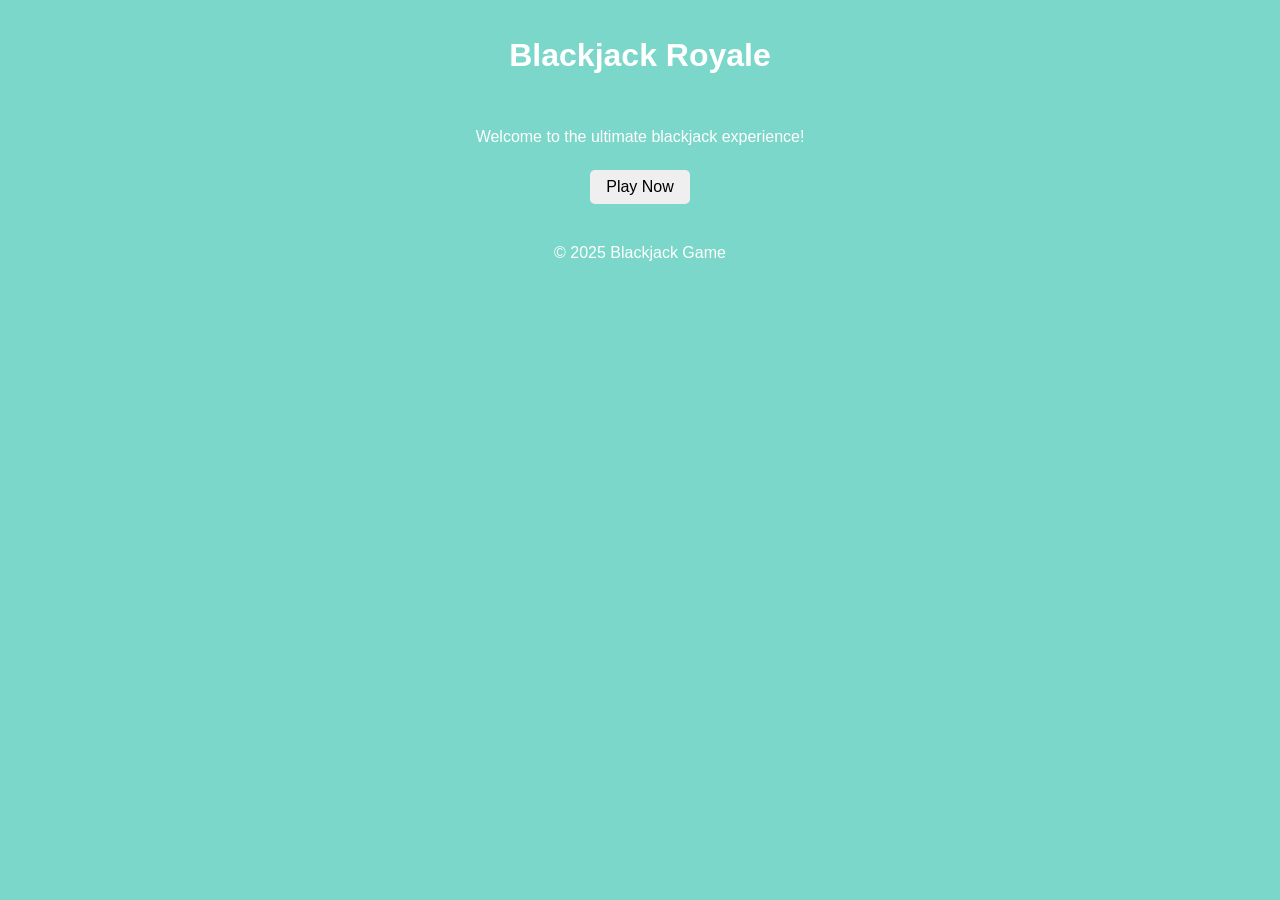
==== index.html @ 4ca457e4 "Initial Commit by Vien Pham" ====
<!DOCTYPE html>
<html lang="en">
<head>
    <link rel="stylesheet" href="styles/main.css">
  <meta charset="UTF-8">
  <meta name="viewport" content="width=device-width, initial-scale=1.0">
  <title>Blackjack Game</title>
  <link rel="stylesheet" href="styles.css">
</head>
<body>
  <header>
    <h1>Blackjack Royale</h1>
  </header>

  <main>
    <p>Welcome to the ultimate blackjack experience!</p>
    <button id="start-game">Play Now</button>
  </main>

  <footer>
    <p>&copy; 2025 Blackjack Game</p>
  </footer>
</body>
</html>
---- styles/main.css ----
body {
    font-family: Arial, sans-serif;
    text-align: center;
    background-color: #7bd7c9;
    color: #fff;
    margin: 0;
    padding: 0;
  }
  
  header, footer {
    background-color: #7bd7c9;
    padding: 1rem;
  }
  
  button {
    padding: 0.5rem 1rem;
    margin: 0.5rem;
    font-size: 1rem;
    border: none;
    border-radius: 5px;
    cursor: pointer;
  }
  
  button:hover {
    background-color: #3fa53f;
    color: #fff;
  }
  
  .cards {
    display: flex;
    justify-content: center;
    gap: 1rem;
    margin: 1rem 0;
  }
  
  .card {
    width: 60px;
    height: 90px;
    background-color: #fff;
    color: #000;
    display: flex;
    align-items: center;
    justify-content: center;
    border-radius: 5px;
    font-size: 2rem;
  }
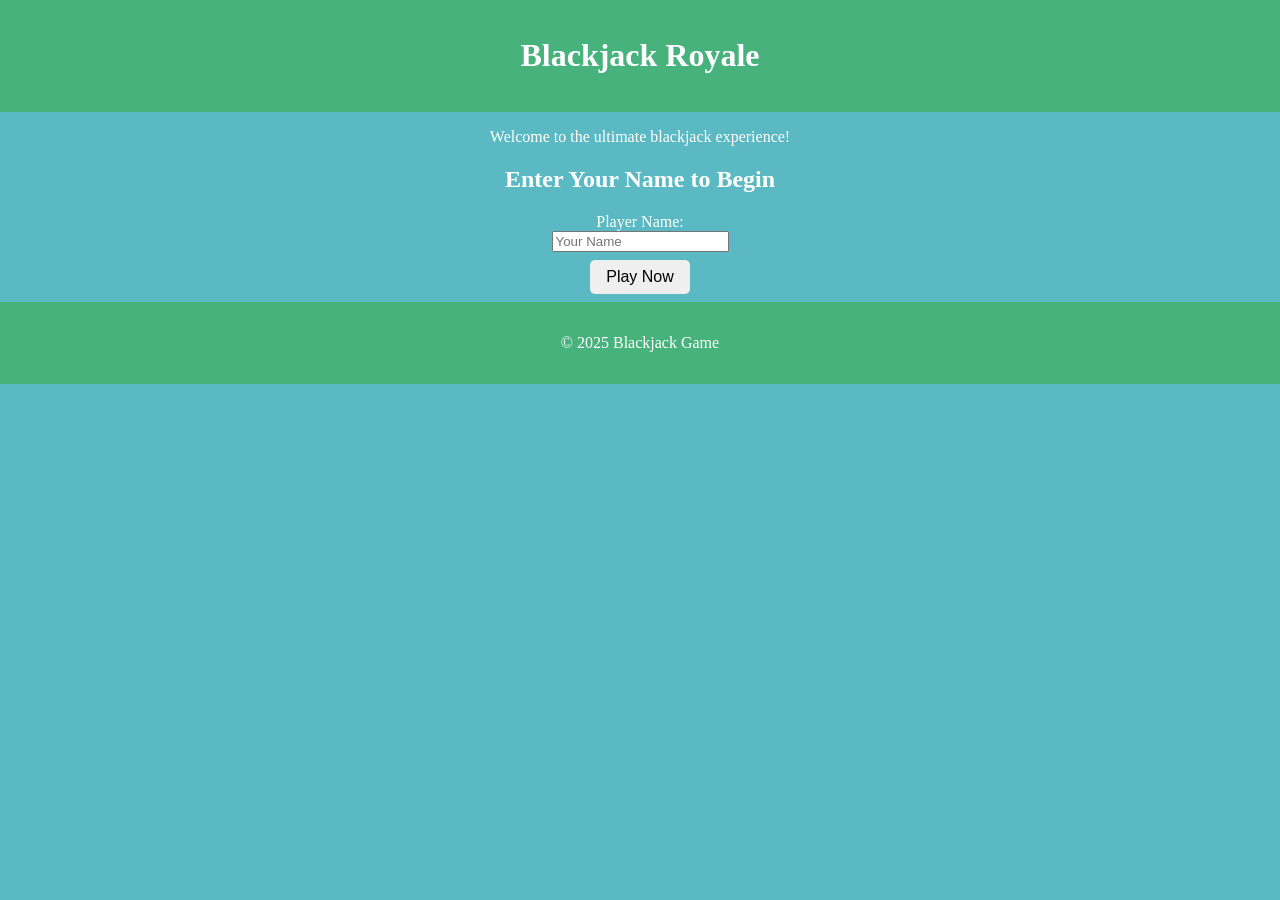
==== commit 1f4b78ac: "2nd commit, fixing bugs, connecting sites." ====
--- a/index.html
+++ b/index.html
@@ -1,12 +1,12 @@
 <!DOCTYPE html>
 <html lang="en">
 <head>
-    <link rel="stylesheet" href="styles/main.css">
-  <meta charset="UTF-8">
-  <meta name="viewport" content="width=device-width, initial-scale=1.0">
-  <title>Blackjack Game</title>
-  <link rel="stylesheet" href="styles.css">
+  <meta charset="UTF-8" />
+  <meta name="viewport" content="width=device-width, initial-scale=1.0" />
+  <title>Blackjack Royale</title>
+  <link rel="stylesheet" href="styles/main.css" />
 </head>
+
 <body>
   <header>
     <h1>Blackjack Royale</h1>
@@ -14,7 +14,14 @@
 
   <main>
     <p>Welcome to the ultimate blackjack experience!</p>
-    <button id="start-game">Play Now</button>
+
+    <h2>Enter Your Name to Begin</h2>
+    <form action="game.html">
+      <label for="username">Player Name:</label><br>
+      <input type="text" id="username" name="username" placeholder="Your Name" required>
+      <br>
+      <button type="submit" id="start-game" class="btn">Play Now</button>
+    </form>
   </main>
 
   <footer>
--- a/styles/main.css
+++ b/styles/main.css
@@ -1,14 +1,13 @@
 body {
-    font-family: Arial, sans-serif;
     text-align: center;
-    background-color: #7bd7c9;
+    background-color: #5bb9c3;
     color: #fff;
     margin: 0;
     padding: 0;
   }
   
   header, footer {
-    background-color: #7bd7c9;
+    background-color: #47b27b;
     padding: 1rem;
   }
   
@@ -22,7 +21,7 @@
   }
   
   button:hover {
-    background-color: #3fa53f;
+    background-color: #175d17;
     color: #fff;
   }
   
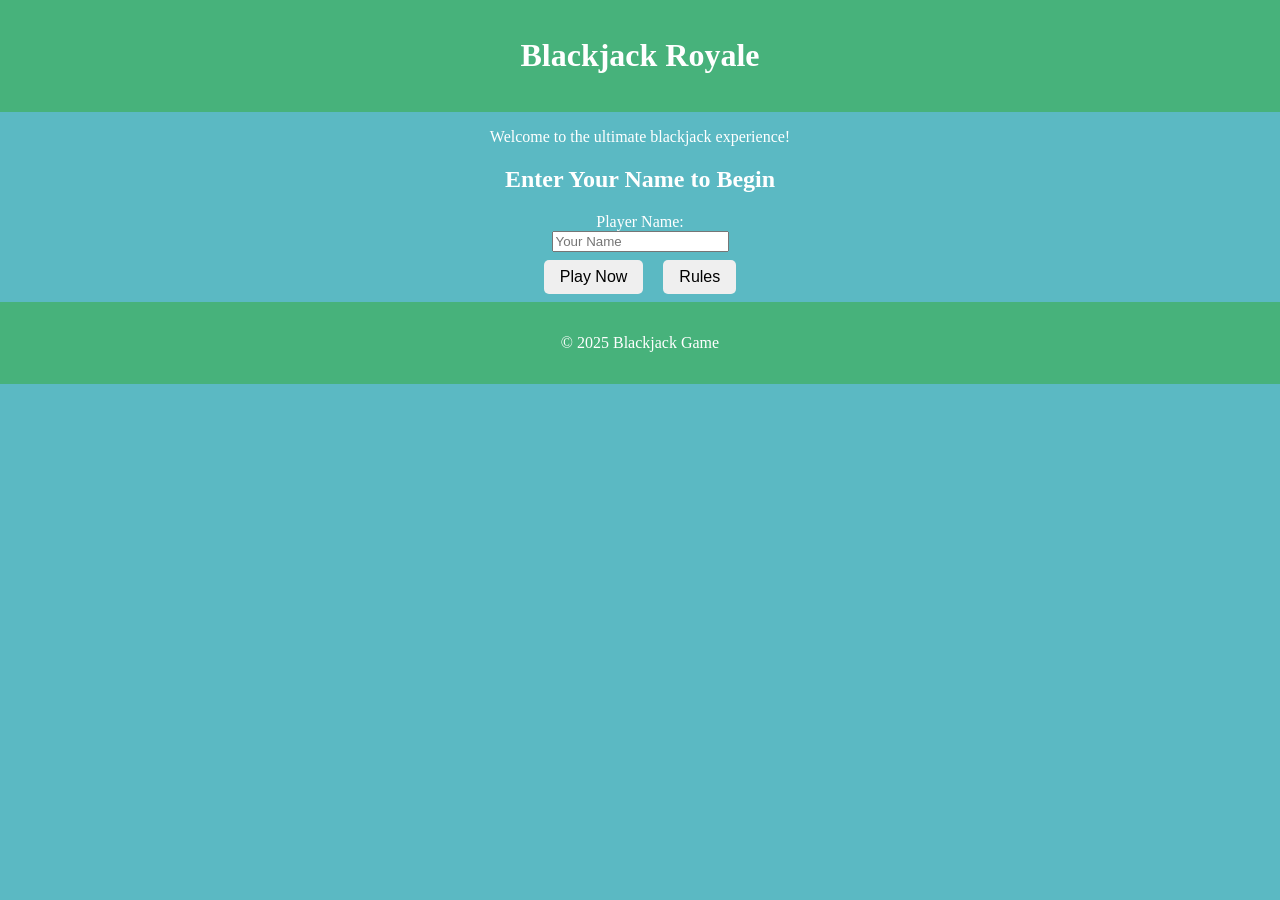
==== commit 46f170da: "added buttons, connecting sites" ====
--- a/index.html
+++ b/index.html
@@ -20,7 +20,8 @@
       <label for="username">Player Name:</label><br>
       <input type="text" id="username" name="username" placeholder="Your Name" required>
       <br>
-      <button type="submit" id="start-game" class="btn">Play Now</button>
+      <button type="submit" id="startGame" >Play Now</button>
+      <button type="button" id="viewRules" onclick="window.location.href='rules.html'"> Rules</button>
     </form>
   </main>
 
--- a/styles/main.css
+++ b/styles/main.css
@@ -1,47 +1,68 @@
 body {
-    text-align: center;
-    background-color: #5bb9c3;
-    color: #fff;
-    margin: 0;
-    padding: 0;
-  }
-  
-  header, footer {
-    background-color: #47b27b;
+  text-align: center;
+  background-color: #5bb9c3;
+  color: #fff;
+  margin: 0;
+  padding: 0;
+}
+
+header, footer {
+  background-color: #47b27b;
+  padding: 1rem;
+}
+
+button {
+  padding: 0.5rem 1rem;
+  margin: 0.5rem;
+  font-size: 1rem;
+  border: none;
+  border-radius: 5px;
+  cursor: pointer;
+}
+
+button:hover {
+  background-color: #175d17;
+  color: #fff;
+}
+
+.cards {
+  display: flex;
+  justify-content: center;
+  gap: 1rem;
+  margin: 1rem 0;
+  flex-wrap: wrap; /* cards wrap instead of overflow */
+}
+
+.card {
+  width: 60px;
+  height: 90px;
+  background-color: #fff;
+  color: #000;
+  display: flex;
+  align-items: center;
+  justify-content: center;
+  border-radius: 5px;
+  font-size: 2rem;
+}
+/* for responsiveness */
+@media (max-width: 600px) {
+  body {
+    font-size: 0.9rem;
     padding: 1rem;
   }
-  
+
+  .card {
+    width: 45px;
+    height: 70px;
+    font-size: 1.4rem;
+  }
+
   button {
-    padding: 0.5rem 1rem;
-    margin: 0.5rem;
-    font-size: 1rem;
-    border: none;
-    border-radius: 5px;
-    cursor: pointer;
+    width: 100%;
+    max-width: 250px;
   }
-  
-  button:hover {
-    background-color: #175d17;
-    color: #fff;
+
+  header, footer {
+    padding: 0.5rem;
   }
-  
-  .cards {
-    display: flex;
-    justify-content: center;
-    gap: 1rem;
-    margin: 1rem 0;
-  }
-  
-  .card {
-    width: 60px;
-    height: 90px;
-    background-color: #fff;
-    color: #000;
-    display: flex;
-    align-items: center;
-    justify-content: center;
-    border-radius: 5px;
-    font-size: 2rem;
-  }
-  
-  +}
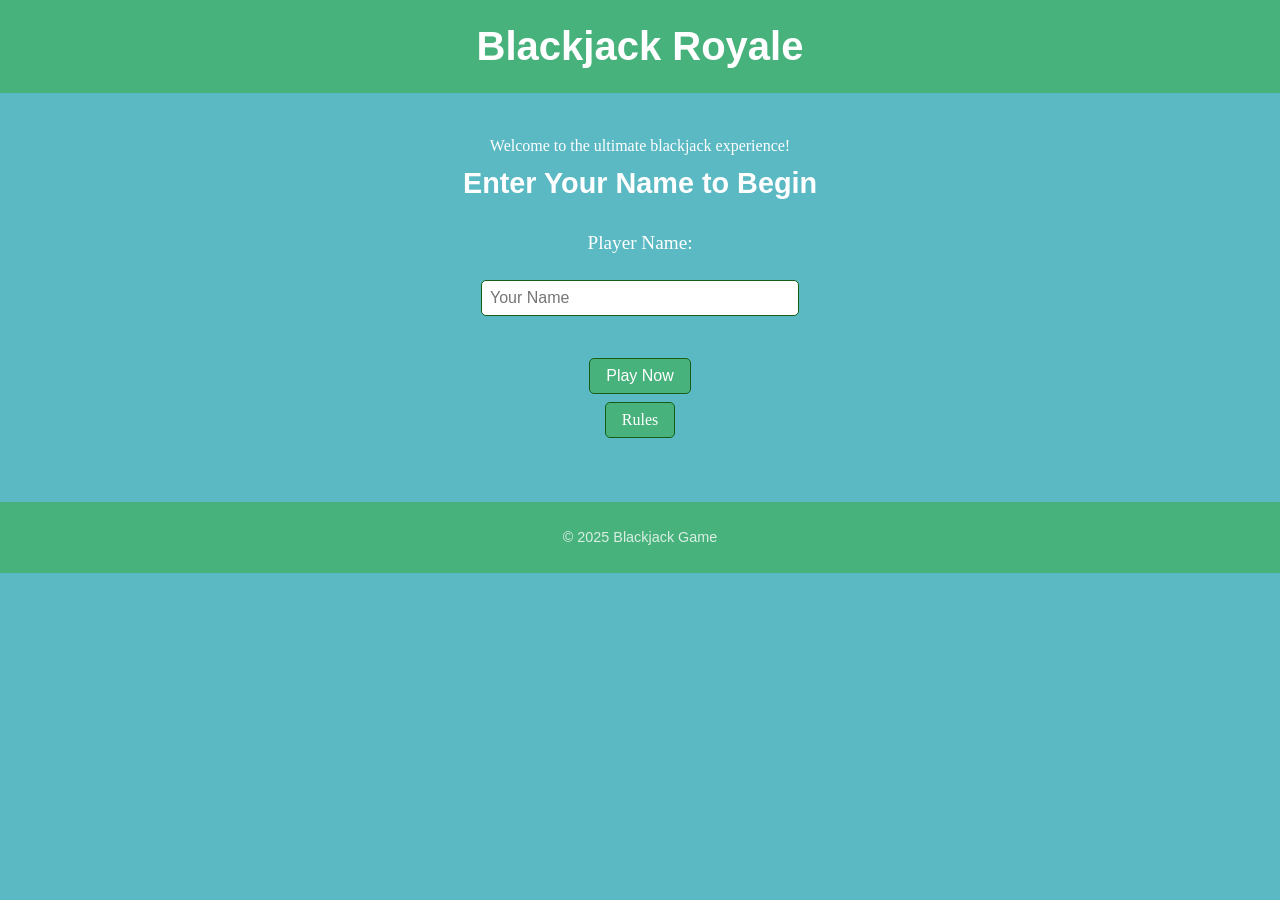
==== commit 7c2261fd: "final fixes, and added link to view page." ====
--- a/index.html
+++ b/index.html
@@ -1,4 +1,5 @@
 <!DOCTYPE html>
+<!-- LINK TO SITE: https://cs4640.cs.virginia.edu/bfb9jf/sprint2/index.html -->
 <html lang="en">
 <head>
   <meta charset="UTF-8" />
@@ -17,11 +18,11 @@
 
     <h2>Enter Your Name to Begin</h2>
     <form action="game.html">
-      <label for="username">Player Name:</label><br>
-      <input type="text" id="username" name="username" placeholder="Your Name" required>
+      <label>Player Name:</label><br>
+      <input type="text" id="username" placeholder="Your Name" required>
       <br>
       <button type="submit" id="startGame" >Play Now</button>
-      <button type="button" id="viewRules" onclick="window.location.href='rules.html'"> Rules</button>
+      <a href="rules.html" class="btn">Rules</a>
     </form>
   </main>
 
--- a/styles/main.css
+++ b/styles/main.css
@@ -1,68 +1,177 @@
 body {
-  text-align: center;
-  background-color: #5bb9c3;
-  color: #fff;
-  margin: 0;
-  padding: 0;
-}
+    text-align: center;
+    background-color: #5bb9c3;
+    color: #fff;
+    margin: 0;
+    padding: 0;
+  }
+  
+  header, footer {
+    background-color: #47b27b;
+    padding: 1rem;
+  }
+  
+  button {
+    background-color: #47b27b;
+    color: #fff;
+    border: 1.5px solid #175d17;
+    padding: 0.5rem 1rem;
+    margin: 0.5rem;
+    font-size: 1rem;
+    border-radius: 5px;
+    cursor: pointer;
+  }
+  
+  button:hover {
+    background-color: #175d17;
+    border: 1.5px solid #47b27b;
+    color: #fff;
+  }
+  
+  .cards {
+    display: flex;
+    justify-content: center;
+    gap: 1rem;
+    margin: 1rem 0;
+    flex-wrap: wrap; /* cards wrap instead of overflow */
+  }
+  
+  .card {
+    width: 60px;
+    height: 90px;
+    background-color: #fff;
+    color: #000;
+    display: flex;
+    align-items: center;
+    justify-content: center;
+    border-radius: 5px;
+    font-size: 2rem;
+  }
+  
+  main {
+    padding: 2rem;
+    max-width: 800px;
+    margin: 0 auto;
+  }
 
-header, footer {
-  background-color: #47b27b;
-  padding: 1rem;
-}
+  h1, h2 {
+    font-family: Arial, Helvetica, sans-serif;
+    font-weight: bold;
+    margin: 0.5rem 0;
+  }
+  h1 {
+    font-size: 2.5rem;
+  }
+  h2 {
+    font-size: 1.8rem;
+  }
+  p, li {
+    font-size: 1rem;
+    line-height: 1.6;
+    margin: 0.5rem 0;
+  }
 
-button {
-  padding: 0.5rem 1rem;
-  margin: 0.5rem;
-  font-size: 1rem;
-  border: none;
-  border-radius: 5px;
-  cursor: pointer;
-}
+  a.btn {
+    display: inline-block;     /* block shape (I want it to look like a button not a link) */
+    padding: 0.5rem 1rem;
+    background-color: #47b27b;
+    color: white;
+    text-decoration: none;
+    border-radius: 5px;
+    font-size: 1rem;
+    cursor: pointer;
+    transition: background-color 0.3s ease;
+  }
+  
+  a.btn:hover {
+    background-color: #175d17;
+  }
+  
 
-button:hover {
-  background-color: #175d17;
-  color: #fff;
-}
+  footer p {
+    font-family: Arial, Helvetica, sans-serif;
+    font-size: 0.9rem;
+    opacity: 0.8;
+  }
 
-.cards {
-  display: flex;
-  justify-content: center;
-  gap: 1rem;
-  margin: 1rem 0;
-  flex-wrap: wrap; /* cards wrap instead of overflow */
-}
+  form {
+    margin: 2rem auto;
+    max-width: 400px;
+    display: flex;
+    flex-direction: column;
+    align-items: center;
+  }
+  label {
+    font-size: 1.2rem;
+    margin-bottom: 0.5rem;
+  }
+  input[type="text"] {
+    padding: 0.5rem;
+    font-size: 1rem;
+    border: 1px solid #175d17;
+    border-radius: 5px;
+    width: 100%;
+    max-width: 300px;
+    margin-bottom: 1rem;
+  }
+  
+  .btn{
+    background-color: #47b27b;
+    color: #fff;
+    border: 1.5px solid #175d17;
+    padding: 0.75rem 1.5rem;
+    font-size: 1.1rem;
+  }
+  .btn:hover {
+    background-color: #175d17;
+    border: 1.5px solid #47b27b;
+  }
 
-.card {
-  width: 60px;
-  height: 90px;
-  background-color: #fff;
-  color: #000;
-  display: flex;
-  align-items: center;
-  justify-content: center;
-  border-radius: 5px;
-  font-size: 2rem;
-}
-/* for responsiveness */
-@media (max-width: 600px) {
-  body {
-    font-size: 0.9rem;
+  .game-container {
+    display: flex;
+    flex-direction: column;;
+    gap: 2rem;
+    max-width: 800px;
+    margin: 0 auto;
+  }
+
+  .dealer-hand, .player-hand {
+    background-color: #175d17;
+    border-radius: 10px;
     padding: 1rem;
   }
 
-  .card {
-    width: 45px;
-    height: 70px;
-    font-size: 1.4rem;
+  .controls {
+    display: flex;
+    justify-content: center;
+    gap: 1rem;
+    margin-top: 1rem;
+  }
+  .controls button {
+    background-color: #175d17;
+    border: 2px solid #47b27b;
+    color: #fff;
+    padding: 0.5rem 1.5rem;
+  }
+  .controls button:hover {
+    background-color: #47b27b;
+    
   }
 
-  button {
-    width: 100%;
-    max-width: 250px;
+   @media (max-width: 600px) {
+    h1 {
+      font-size: 1.8rem;
+    }
+    h2 {
+      font-size: 1.5rem;
+    }
+    .cards {
+      flex-direction: column;
+      align-items: center;
+    }
+    .card {
+      width: 50px;
+      height: 75px;
+      font-size: 1.5rem;
+    }
   }
-
-  header, footer {
-    padding: 0.5rem;
-  }
-}
